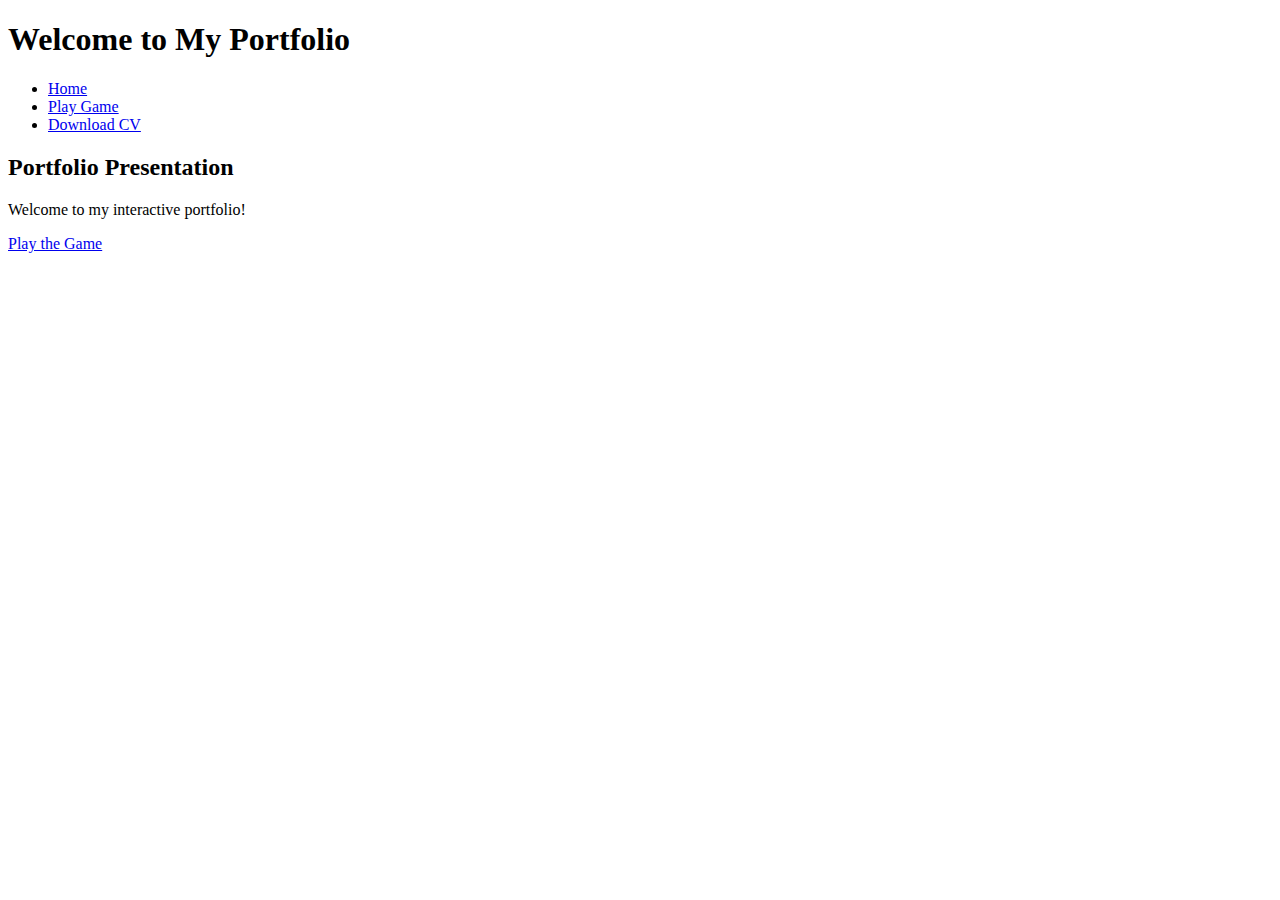
==== src/main/resources/templates/index.html @ 5c853c94 "feat: implementacion de descarga de cv" ====
<!-- filepath: src/main/resources/static/index.html -->
<!DOCTYPE html>
<html lang="en">
<head>
    <meta charset="UTF-8">
    <meta name="viewport" content="width=device-width, initial-scale=1.0">
    <title>Welcome to My Portfolio</title>
    <link rel="stylesheet" href="css/styles.css">
</head>
<body>
    <header>
        <h1>Welcome to My Portfolio</h1>
        <nav>
            <ul>
                <li><a href="/">Home</a></li>
                <li><a href="/game">Play Game</a></li>
                <li><a href="/download/CV-computer_engineer.pdf">Download CV</a></li>
            </ul>
        </nav>
    </header>
    <main>
        <section class="hero">
            <h2>Portfolio Presentation</h2>
            <p>Welcome to my interactive portfolio!</p>
            <a href="/game" class="cta-button">Play the Game</a>
        </section>
    </main>
</body>
</html>
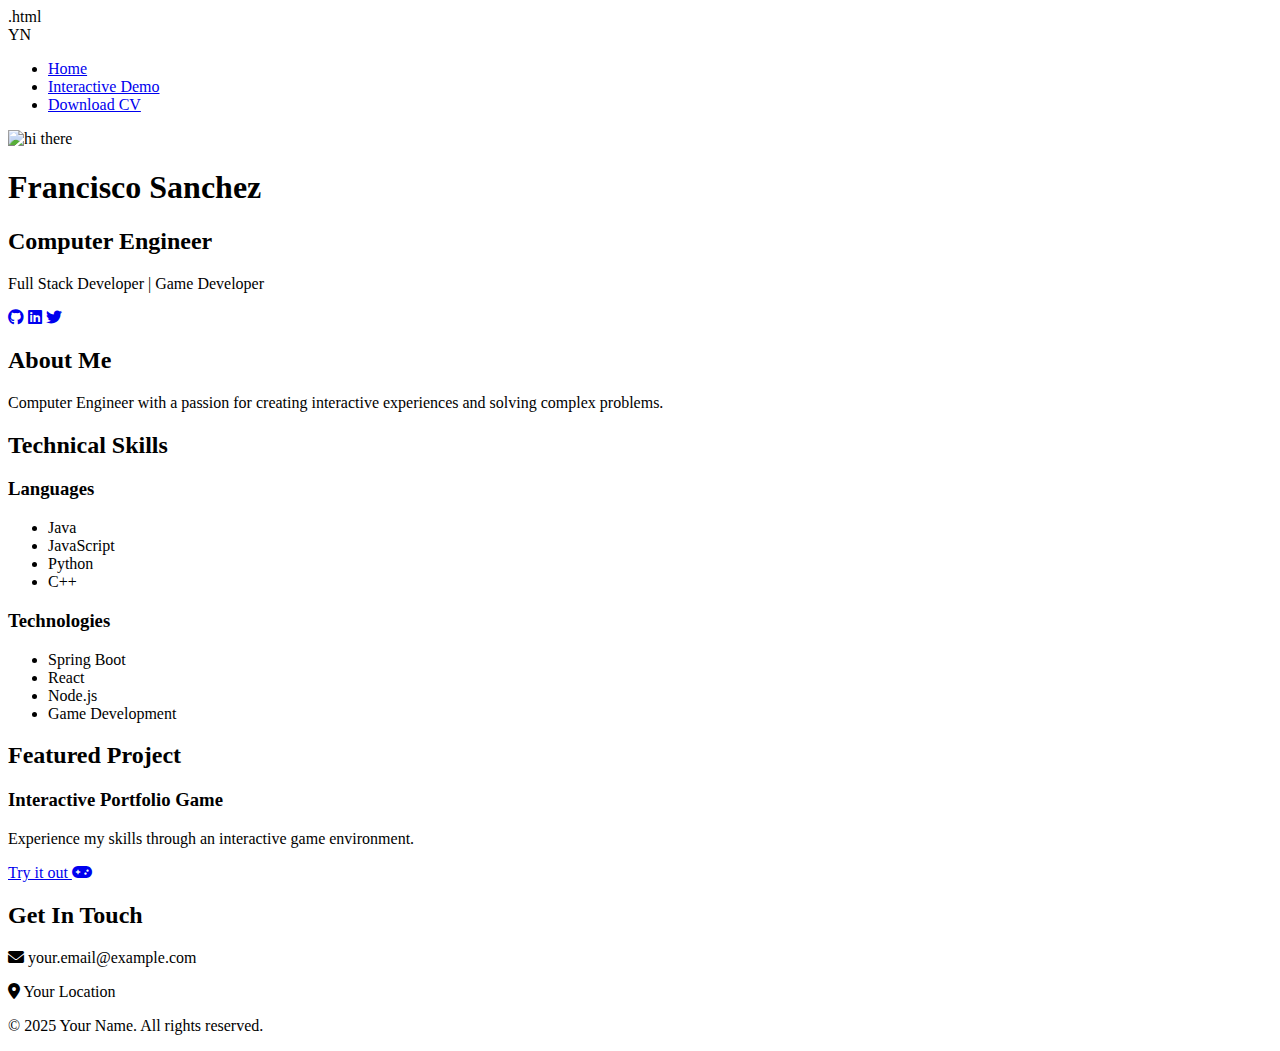
==== commit 31588f2e: "feat: rediseñando la pagina principal" ====
--- a/src/main/resources/templates/index.html
+++ b/src/main/resources/templates/index.html
@@ -1,29 +1,94 @@
-<!-- filepath: src/main/resources/static/index.html -->
+.html
 <!DOCTYPE html>
 <html lang="en">
 <head>
     <meta charset="UTF-8">
     <meta name="viewport" content="width=device-width, initial-scale=1.0">
-    <title>Welcome to My Portfolio</title>
-    <link rel="stylesheet" href="css/styles.css">
+    <title>Francisco Sanchez - Portfolio</title>
+    <link rel="stylesheet" href="css/main.css">
+    <link rel="stylesheet" href="https://cdnjs.cloudflare.com/ajax/libs/font-awesome/6.0.0/css/all.min.css">
 </head>
 <body>
-    <header>
-        <h1>Welcome to My Portfolio</h1>
-        <nav>
-            <ul>
-                <li><a href="/">Home</a></li>
-                <li><a href="/game">Play Game</a></li>
+    <nav class="navbar">
+        <div class="nav-content">
+            <div class="logo">YN</div>
+            <ul class="nav-links">
+                <li><a href="/" class="active">Home</a></li>
+                <li><a href="/game">Interactive Demo</a></li>
                 <li><a href="/download/CV-computer_engineer.pdf">Download CV</a></li>
             </ul>
-        </nav>
-    </header>
-    <main>
+        </div>
+    </nav>
+
+    <main class="container">
         <section class="hero">
-            <h2>Portfolio Presentation</h2>
-            <p>Welcome to my interactive portfolio!</p>
-            <a href="/game" class="cta-button">Play the Game</a>
+            <div class="profile-section">
+                <div class="profile-image">
+                    <!-- Add your profile image here -->
+                    <img src="/images/myphoto.png" alt="hi there">
+                </div>
+                <div class="profile-info">
+                    <h1>Francisco Sanchez</h1>
+                    <h2>Computer Engineer</h2>
+                    <p class="tagline">Full Stack Developer | Game Developer</p>
+                    <div class="social-links">
+                        <a href="#"><i class="fab fa-github"></i></a>
+                        <a href="#"><i class="fab fa-linkedin"></i></a>
+                        <a href="#"><i class="fab fa-twitter"></i></a>
+                    </div>
+                </div>
+            </div>
+        </section>
+
+        <section class="about">
+            <h2>About Me</h2>
+            <p>Computer Engineer with a passion for creating interactive experiences and solving complex problems.</p>
+        </section>
+
+        <section class="skills">
+            <h2>Technical Skills</h2>
+            <div class="skills-grid">
+                <div class="skill-category">
+                    <h3>Languages</h3>
+                    <ul>
+                        <li>Java</li>
+                        <li>JavaScript</li>
+                        <li>Python</li>
+                        <li>C++</li>
+                    </ul>
+                </div>
+                <div class="skill-category">
+                    <h3>Technologies</h3>
+                    <ul>
+                        <li>Spring Boot</li>
+                        <li>React</li>
+                        <li>Node.js</li>
+                        <li>Game Development</li>
+                    </ul>
+                </div>
+            </div>
+        </section>
+
+        <section class="projects">
+            <h2>Featured Project</h2>
+            <div class="project-card">
+                <h3>Interactive Portfolio Game</h3>
+                <p>Experience my skills through an interactive game environment.</p>
+                <a href="/game" class="cta-button">Try it out <i class="fas fa-gamepad"></i></a>
+            </div>
+        </section>
+
+        <section class="contact">
+            <h2>Get In Touch</h2>
+            <div class="contact-info">
+                <p><i class="fas fa-envelope"></i> your.email@example.com</p>
+                <p><i class="fas fa-location-dot"></i> Your Location</p>
+            </div>
         </section>
     </main>
+
+    <footer>
+        <p>&copy; 2025 Your Name. All rights reserved.</p>
+    </footer>
 </body>
 </html>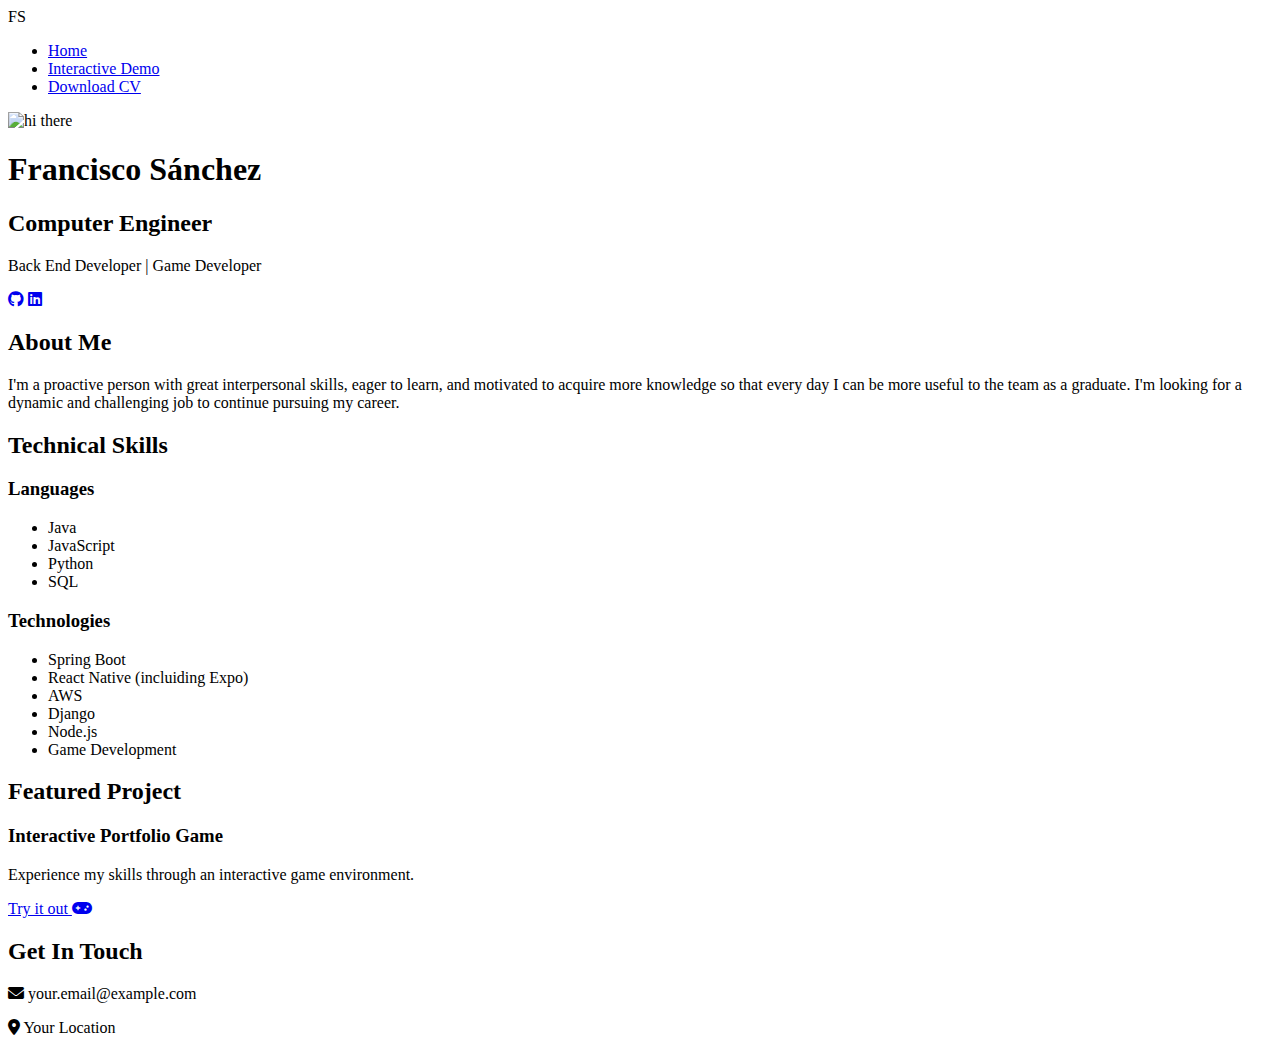
==== commit 7bcaf8a5: "fix: errores de interfaz" ====
--- a/src/main/resources/templates/index.html
+++ b/src/main/resources/templates/index.html
@@ -1,17 +1,16 @@
-.html
 <!DOCTYPE html>
 <html lang="en">
 <head>
     <meta charset="UTF-8">
     <meta name="viewport" content="width=device-width, initial-scale=1.0">
-    <title>Francisco Sanchez - Portfolio</title>
+    <title>Francisco Sánchez - Portfolio</title>
     <link rel="stylesheet" href="css/main.css">
     <link rel="stylesheet" href="https://cdnjs.cloudflare.com/ajax/libs/font-awesome/6.0.0/css/all.min.css">
 </head>
 <body>
     <nav class="navbar">
         <div class="nav-content">
-            <div class="logo">YN</div>
+            <div class="logo">FS</div>
             <ul class="nav-links">
                 <li><a href="/" class="active">Home</a></li>
                 <li><a href="/game">Interactive Demo</a></li>
@@ -28,13 +27,12 @@
                     <img src="/images/myphoto.png" alt="hi there">
                 </div>
                 <div class="profile-info">
-                    <h1>Francisco Sanchez</h1>
+                    <h1>Francisco Sánchez</h1>
                     <h2>Computer Engineer</h2>
-                    <p class="tagline">Full Stack Developer | Game Developer</p>
+                    <p class="tagline">Back End Developer | Game Developer</p>
                     <div class="social-links">
-                        <a href="#"><i class="fab fa-github"></i></a>
-                        <a href="#"><i class="fab fa-linkedin"></i></a>
-                        <a href="#"><i class="fab fa-twitter"></i></a>
+                        <a href="https://github.com/franciscosanchez1991"><i class="fab fa-github"></i></a>
+                        <a href="www.linkedin.com/in/francisco-sánchez-41b21624b"><i class="fab fa-linkedin"></i></a>                        
                     </div>
                 </div>
             </div>
@@ -42,7 +40,9 @@
 
         <section class="about">
             <h2>About Me</h2>
-            <p>Computer Engineer with a passion for creating interactive experiences and solving complex problems.</p>
+            <p>I'm a proactive person with great interpersonal skills, eager to learn, and motivated to acquire more knowledge 
+                so that every day I can be more useful to the team as a graduate. I'm looking for a dynamic and challenging job 
+                to continue pursuing my career. </p>
         </section>
 
         <section class="skills">
@@ -54,14 +54,16 @@
                         <li>Java</li>
                         <li>JavaScript</li>
                         <li>Python</li>
-                        <li>C++</li>
+                        <li>SQL</li>
                     </ul>
                 </div>
                 <div class="skill-category">
                     <h3>Technologies</h3>
                     <ul>
                         <li>Spring Boot</li>
-                        <li>React</li>
+                        <li>React Native (incluiding Expo)</li>
+                        <li>AWS</li>
+                        <li>Django</li>                        
                         <li>Node.js</li>
                         <li>Game Development</li>
                     </ul>
@@ -86,9 +88,5 @@
             </div>
         </section>
     </main>
-
-    <footer>
-        <p>&copy; 2025 Your Name. All rights reserved.</p>
-    </footer>
 </body>
 </html>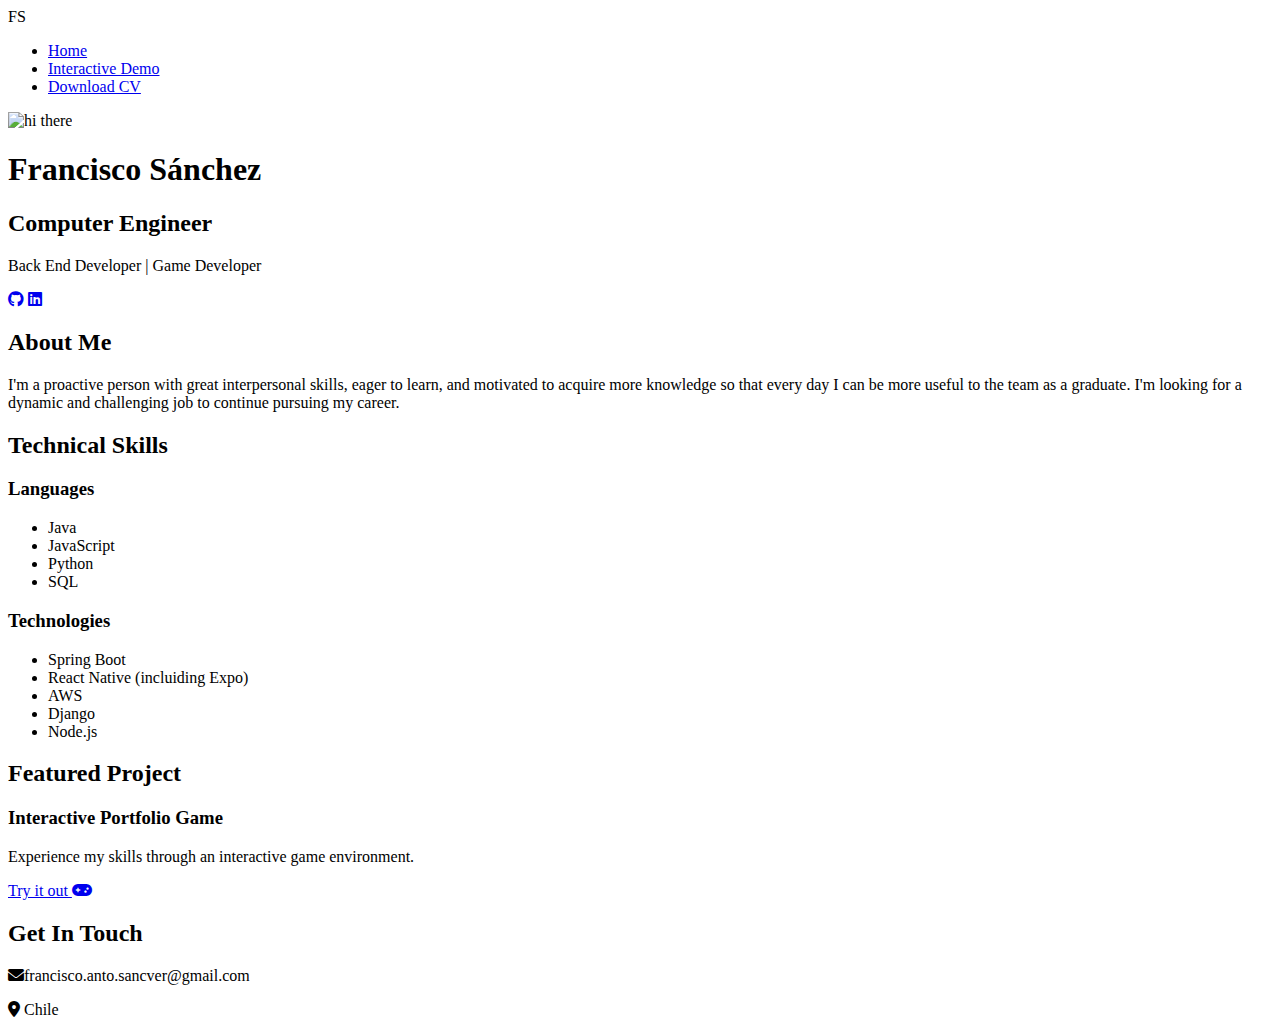
==== commit d62440b3: "fix: errores de carga de sprites. Implementacion de animacion personaje" ====
--- a/src/main/resources/templates/index.html
+++ b/src/main/resources/templates/index.html
@@ -64,8 +64,7 @@
                         <li>React Native (incluiding Expo)</li>
                         <li>AWS</li>
                         <li>Django</li>                        
-                        <li>Node.js</li>
-                        <li>Game Development</li>
+                        <li>Node.js</li>                        
                     </ul>
                 </div>
             </div>
@@ -83,8 +82,8 @@
         <section class="contact">
             <h2>Get In Touch</h2>
             <div class="contact-info">
-                <p><i class="fas fa-envelope"></i> your.email@example.com</p>
-                <p><i class="fas fa-location-dot"></i> Your Location</p>
+                <p><i class="fas fa-envelope"></i>francisco.anto.sancver@gmail.com</p>
+                <p><i class="fas fa-location-dot"></i> Chile</p>
             </div>
         </section>
     </main>
